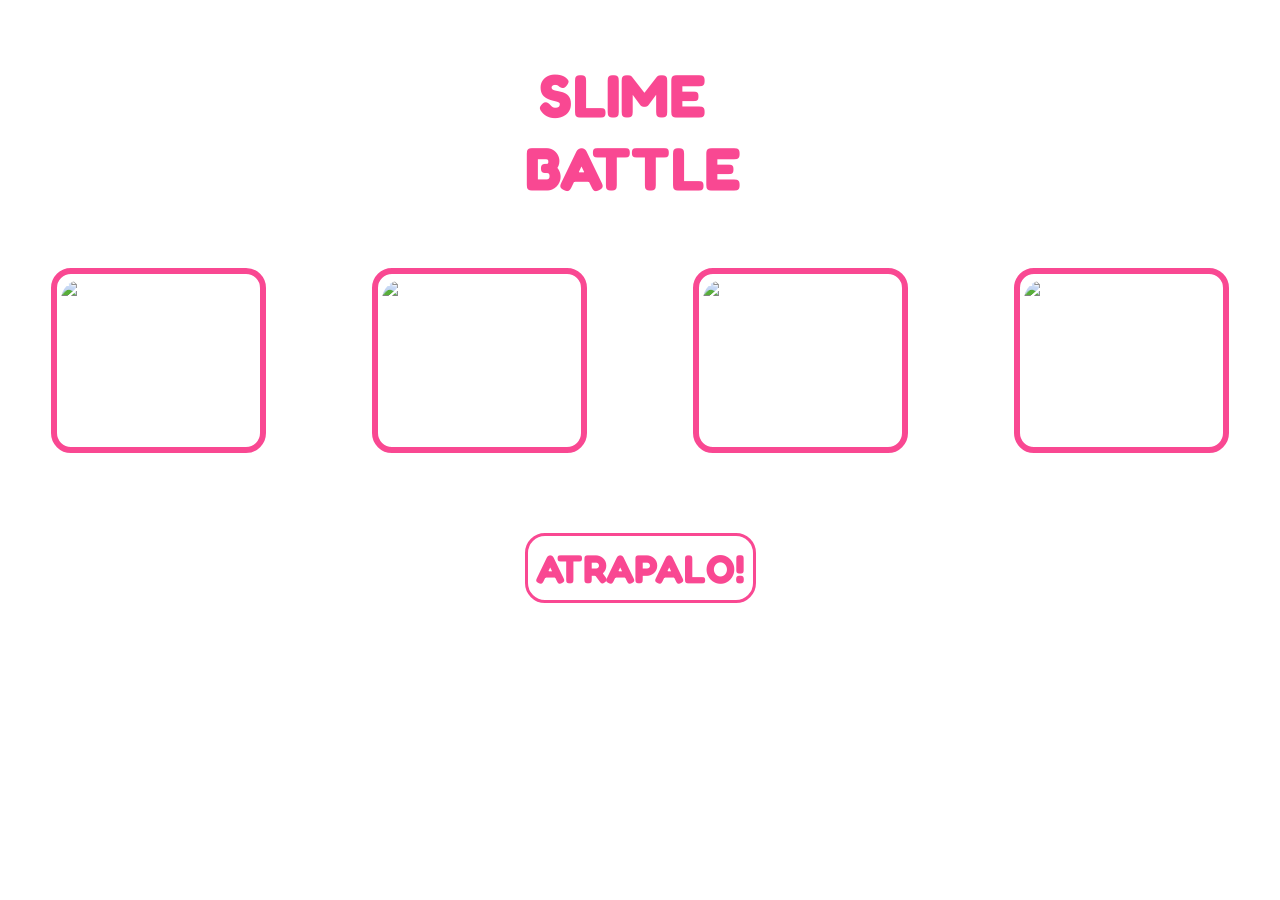
==== mokepon.html @ eaab4d82 "Add files via upload" ====
<!DOCTYPE html>
<html class="Fondo">
<head>
<meta charset="utf-8" />
<title class="Titulito">SLIME BATTLE</title>
<link rel="stylesheet" href="./style.css">     
<meta name="viewport" content="width=device-width, initial-scale=1.0">
</head>
<body>
<section id="seleccionar-mascota">
    <h1 class="titulo"> SLIME BATTLE</h1>
    <h2 class="subtitulo">    Elige tu slime:</h2>
    <div id="Contenedor-Tarjetas" class="tarjetas">
        
    </div>
    <button id="boton-mascota"><strong>ATRAPALO!</strong></button>
</section>

<section id="MAPA">
    <h2 class="titulo3">MAPA</h2>
    <canvas id="BUSCA"></canvas>
</section>
<section id="Movimiento">
    <button id="mover-derecha" onmouseup="detenerSlime()" onmousedown="moverSlimeD()">➡</button>
<div>
    <button id="mover-izquierda" onmouseup="detenerSlime()" onmousedown="moverSlimeI()">⬅</button>
    <button id="mover-abajo" onmouseup="detenerSlime()" onmousedown="moverSlimeA()">⬇</button>
    <button id="mover-arriba" onmouseup="detenerSlime()" onmousedown="moverSlimeAB()">⬆</button>
</div>
</section>

<section id="seleccionar-ataque">
    <h1 class="titulo2">SLIME BATTLE</h1>
    <h2 class="subtitulo2">Elige tus ataques:</h2>
    <div id="contenedor-Ataques" class="Botoncitos">
    </div>

    <div id="mensajes">
        <p id="Resultado">
            MUCHA SUERTE RANCHERO!
        </p>
        <section id="reiniciar">
            <button id="boton-reinicio">Reiniciar</button>
        </section>
    </div>

    <div class="Tablas" style="display: flex; margin: 10px; gap: 10px;">
        <div class="Tabla-Jugador" style="font-size: 20px; justify-content: flex-start; align-items: center; display: flex; flex-direction: column;">
            <p id="vidas-mascota" style="margin: 0px;">0</p>
            <div id="Ataques-Jugador"></div>
        </div>
        <div class="Tabla-Enemigo" style="font-size: 20px; justify-content: flex-start; align-items: center; display: flex; flex-direction: column;">
            <p id="vidas-enemigo" style="margin: 0px;">0</p>
            <div id="Ataques-Enemigo"></div>
        </div>
    </div>

    </div>
</section>
<script src="./mopekon.js"></script>
</body>
</html>
---- style.css ----
@import url('https://fonts.googleapis.com/css2?family=Fredoka+One&display=swap'); 

.Fondo{
    background-image: url(./Material/Fondo.jpg);
    background-size:cover;
}

body{
    font-family: 'Fredoka One', cursive;
}

.titulo {
    color: #F94892;
    width: 230px;
    font-size: 1.6cm;
    font-family: 'Fredoka One', cursive;
    height: 90px;
    display: flex;
    flex-direction: column;
}
.titulo2{
    color: #F94892;
    width: 230px;
    font-size: 1.6cm;
    font-family: 'Fredoka One', cursive;
    height: 90px;
    display: flex;
    flex-direction: column;
}
.titulo3{
    color: #F94892;
    width: 130px;
    font-size: 35px;
    height: 40px;
    margin: 2px;
    font-family: 'Fredoka One', cursive;
    display: flex;
}
#MAPA{
    flex-direction: column;
    align-items: center;
    justify-content: center;
}
#Movimiento{
    display: none;
    justify-content: center;
}
#Movimiento button{
    margin: 4px;
    border-radius: 20px;
    border: 2px solid #F94892;
    width: 50px;
    height: 60px;
    font-size: 40px;
    background-color: #ffffff;
    color: #F94892;
}
#Movimiento button:hover{
    background-color: #BBBFCA;
}
.subtitulo {
    color: white;
    width: 350px;
    font-size: 40px;
    margin: 0px;
    height: 20px;
    font-family: 'Fredoka One', cursive;
}
.subtitulo2{
    color: white;
    width: 180px;
    font-size: 40px;
    margin: 6px;
    height: 100px;
    font-family: 'Fredoka One', cursive;
}

#seleccionar-mascota{
    display: flex;
    flex-direction: column;
    justify-content: center;
    align-items: center;
}

.tarjetas, .Botoncitos {
    display: flex;
    gap: 6px
}

.tarjetaSlime {
    width: 215px;
    height: 185px;
    padding: 6px;
    box-sizing: border-box;
    margin: 50px;
    border-radius: 20px;
    display: flex;
    flex-direction: column;
    justify-content: space-evenly;
    align-items: center;
}

.tarjetaSlime img {
    width: 195px;
    height: 170px;
    border-radius: 20px;
}

label{
    font-size: 0px;
    border: 6px solid #F94892;
    background: #ffffff;
}
input{
    display: none;
}
input:checked + label {
    border-color: #BBBFCA;
}
#boton-mascota {
    color: #F94892;
    font-family: 'Fredoka One', cursive;
    font-size: 40px;
    background-color: white;
    padding: 8px;
    border: 3px solid #F94892;
    margin: 30px;
    border-radius: 20px;
}
#boton-mascota:hover {
    background-color: #BBBFCA;
}
#seleccionar-ataque{
    display: flex;
    flex-direction: column;
    align-items: center;
}
.Botones-de-Fuego{
    font-size: 20px;
    height: 50px;
    background-color: white;
    font-family: 'Fredoka One', cursive;
    color: #F94892;
    border: 2px solid #F94892;
    width: 90px;
    border-radius: 20px;
}
.Botones-de-Fuego:hover{
    background-color: #BBBFCA;
}
.Botones-de-Agua{
    font-size: 20px;
    height: 50px;
    background-color: white;
    font-family: 'Fredoka One', cursive;
    color: #F94892;
    border: 2px solid #F94892;
    width: 90px;
    border-radius: 20px;
}
.Botones-de-Agua:hover{
    background-color: #BBBFCA;
}
.Botones-de-Tierra{
    font-size: 20px;
    height: 50px;
    background-color: white;
    font-family: 'Fredoka One', cursive;
    color: #F94892;
    border: 2px solid #F94892;
    width: 90px;
    border-radius: 20px;
}
.Botones-de-Tierra:hover{
    background-color: #BBBFCA;
}
.Botones-de-Dorado{
    font-size: 20px;
    height: 50px;
    background-color: white;
    font-family: 'Fredoka One', cursive;
    color: #F94892;
    border: 2px solid #F94892;
    width: 90px;
    border-radius: 20px;
}
.Botones-de-Dorado:hover{
    background-color: #BBBFCA;
}
#mensajes{
    background-color: white;
    width: 240px;
    height: 50px;
    display: flex;
    justify-content: center;
    border: 4px solid #F94892;
    border-radius: 20px;
    padding: 25px;
    font-family: 'Fredoka One', cursive;
    color: #F94892;
    margin-top: 10px;
    flex-direction: column;
    align-items: center;
}
#boton-reinicio{
    display: block;
    border-radius: 8px;
    border: 1px solid #F94892;;
    font-family: 'Fredoka One', cursive;
    color: #F94892;
}
#boton-reinicio:hover{
    background-color: #BBBFCA;
}
.Tabla {
    border: 2px solid #F94892;
    border-radius: 20px;
    background-color: white;
    display: grid;
    color: #F94892;
    grid-template-columns: 180px 180px;
}
.Tabla-Jugador, .Tabla-Enemigo{
    border: 2px solid #F94892;
    border-radius: 20px;
    background-color: white;
    width: 130px;
    color: #F94892;
    grid-template-columns: 180px;
}
@media (max-width: 380px){
    .tarjetas, .Botoncitos{
        flex-direction: column;
    }
}
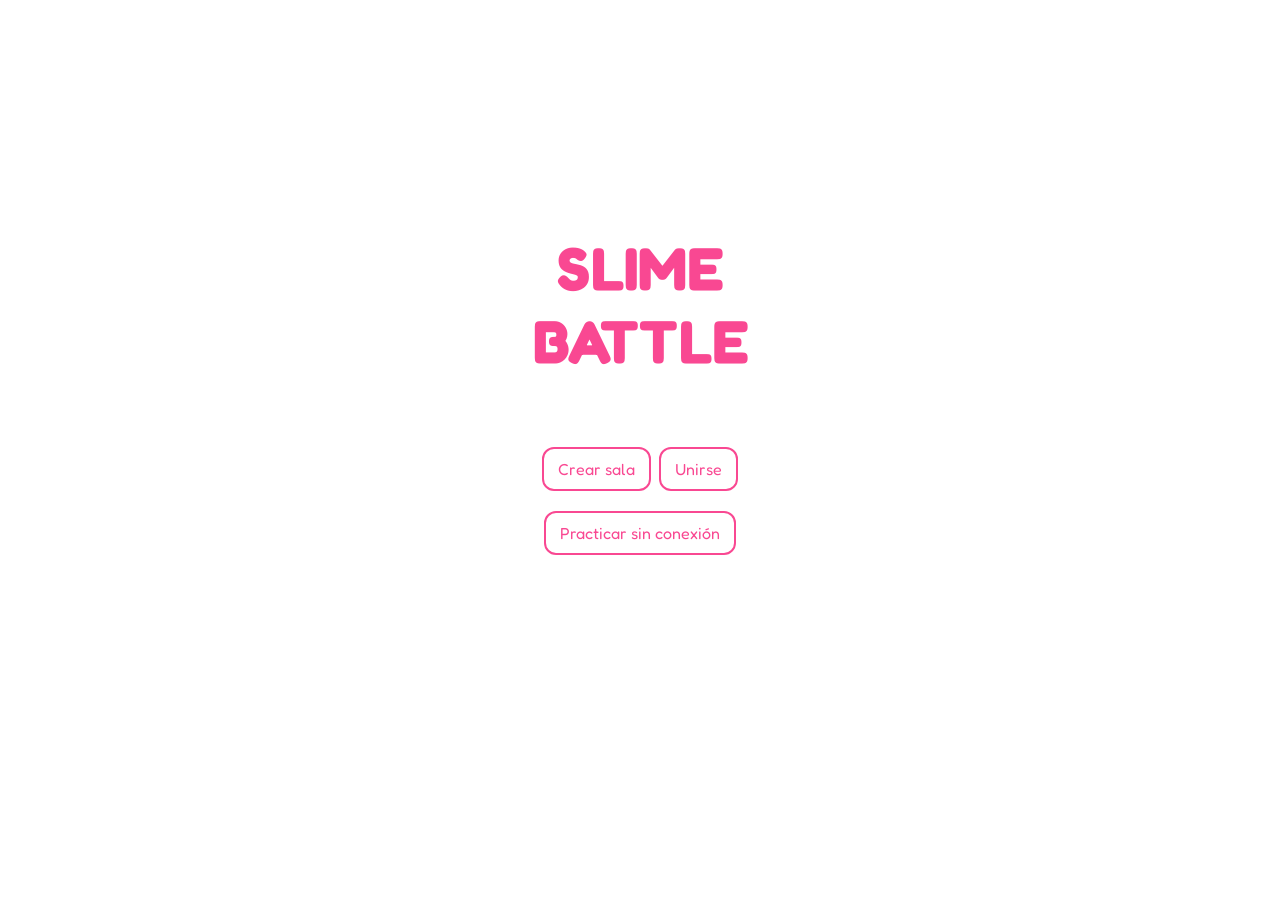
==== commit a987bf93: "Add Supabase multiplayer and GitHub Pages support Co-authored-by: Copilot <223556219+Copilot@users.n" ====
--- a/mokepon.html
+++ b/mokepon.html
@@ -7,7 +7,24 @@
 <meta name="viewport" content="width=device-width, initial-scale=1.0">
 </head>
 <body>
-<section id="seleccionar-mascota">
+<section id="seleccionar-sala">
+    <h1 class="titulo">SLIME BATTLE</h1>
+    <h2 class="subtitulo">Juega en línea</h2>
+    <p id="estado-sala" role="status">Crea una sala o únete con el código de tu amigo.</p>
+    <div class="controles-sala">
+        <button id="crear-sala">Crear sala</button>
+        <input id="codigo-sala" type="text" maxlength="8" placeholder="Código de sala" aria-label="Código de sala">
+        <button id="unirse-sala">Unirse</button>
+    </div>
+    <p id="compartir-sala" hidden>
+        Comparte este enlace con tu rival:
+        <input id="enlace-sala" type="text" readonly aria-label="Enlace para compartir">
+        <button id="copiar-enlace">Copiar enlace</button>
+    </p>
+    <button id="jugar-solo">Practicar sin conexión</button>
+</section>
+
+<section id="seleccionar-mascota" style="display: none;">
     <h1 class="titulo"> SLIME BATTLE</h1>
     <h2 class="subtitulo">    Elige tu slime:</h2>
     <div id="Contenedor-Tarjetas" class="tarjetas">
@@ -16,20 +33,21 @@
     <button id="boton-mascota"><strong>ATRAPALO!</strong></button>
 </section>
 
-<section id="MAPA">
+<section id="MAPA" style="display: none;">
     <h2 class="titulo3">MAPA</h2>
     <canvas id="BUSCA"></canvas>
+    <p id="estado-juego" role="status" aria-live="polite"></p>
 </section>
 <section id="Movimiento">
-    <button id="mover-derecha" onmouseup="detenerSlime()" onmousedown="moverSlimeD()">➡</button>
+    <button id="mover-derecha" aria-label="Mover a la derecha">➡</button>
 <div>
-    <button id="mover-izquierda" onmouseup="detenerSlime()" onmousedown="moverSlimeI()">⬅</button>
-    <button id="mover-abajo" onmouseup="detenerSlime()" onmousedown="moverSlimeA()">⬇</button>
-    <button id="mover-arriba" onmouseup="detenerSlime()" onmousedown="moverSlimeAB()">⬆</button>
+    <button id="mover-izquierda" aria-label="Mover a la izquierda">⬅</button>
+    <button id="mover-abajo" aria-label="Mover hacia abajo">⬇</button>
+    <button id="mover-arriba" aria-label="Mover hacia arriba">⬆</button>
 </div>
 </section>
 
-<section id="seleccionar-ataque">
+<section id="seleccionar-ataque" style="display: none;">
     <h1 class="titulo2">SLIME BATTLE</h1>
     <h2 class="subtitulo2">Elige tus ataques:</h2>
     <div id="contenedor-Ataques" class="Botoncitos">
@@ -54,9 +72,9 @@
             <div id="Ataques-Enemigo"></div>
         </div>
     </div>
-
-    </div>
 </section>
+<script src="https://cdn.jsdelivr.net/npm/@supabase/supabase-js@2"></script>
+<script src="./supabase-config.js"></script>
 <script src="./mopekon.js"></script>
 </body>
 </html>
--- a/style.css
+++ b/style.css
@@ -7,6 +7,56 @@
 
 body{
     font-family: 'Fredoka One', cursive;
+}
+#seleccionar-sala{
+    min-height: 80vh;
+    display: flex;
+    flex-direction: column;
+    justify-content: center;
+    align-items: center;
+    text-align: center;
+    color: white;
+}
+.controles-sala{
+    display: flex;
+    flex-wrap: wrap;
+    justify-content: center;
+    gap: 8px;
+}
+#crear-sala, #unirse-sala, #jugar-solo, #copiar-enlace{
+    border: 2px solid #F94892;
+    border-radius: 12px;
+    background: white;
+    color: #F94892;
+    padding: 10px 14px;
+    font: inherit;
+    cursor: pointer;
+}
+#crear-sala:hover, #unirse-sala:hover, #jugar-solo:hover, #copiar-enlace:hover{
+    background-color: #BBBFCA;
+}
+#codigo-sala, #enlace-sala{
+    box-sizing: border-box;
+    max-width: 90vw;
+    border: 2px solid #F94892;
+    border-radius: 10px;
+    padding: 10px;
+    font: inherit;
+}
+#codigo-sala{
+    width: 180px;
+    text-transform: uppercase;
+}
+#enlace-sala{
+    width: 360px;
+}
+#estado-sala{
+    min-height: 1.5em;
+    max-width: 520px;
+    overflow-wrap: anywhere;
+}
+#jugar-solo{
+    margin-top: 20px;
 }
 
 .titulo {
